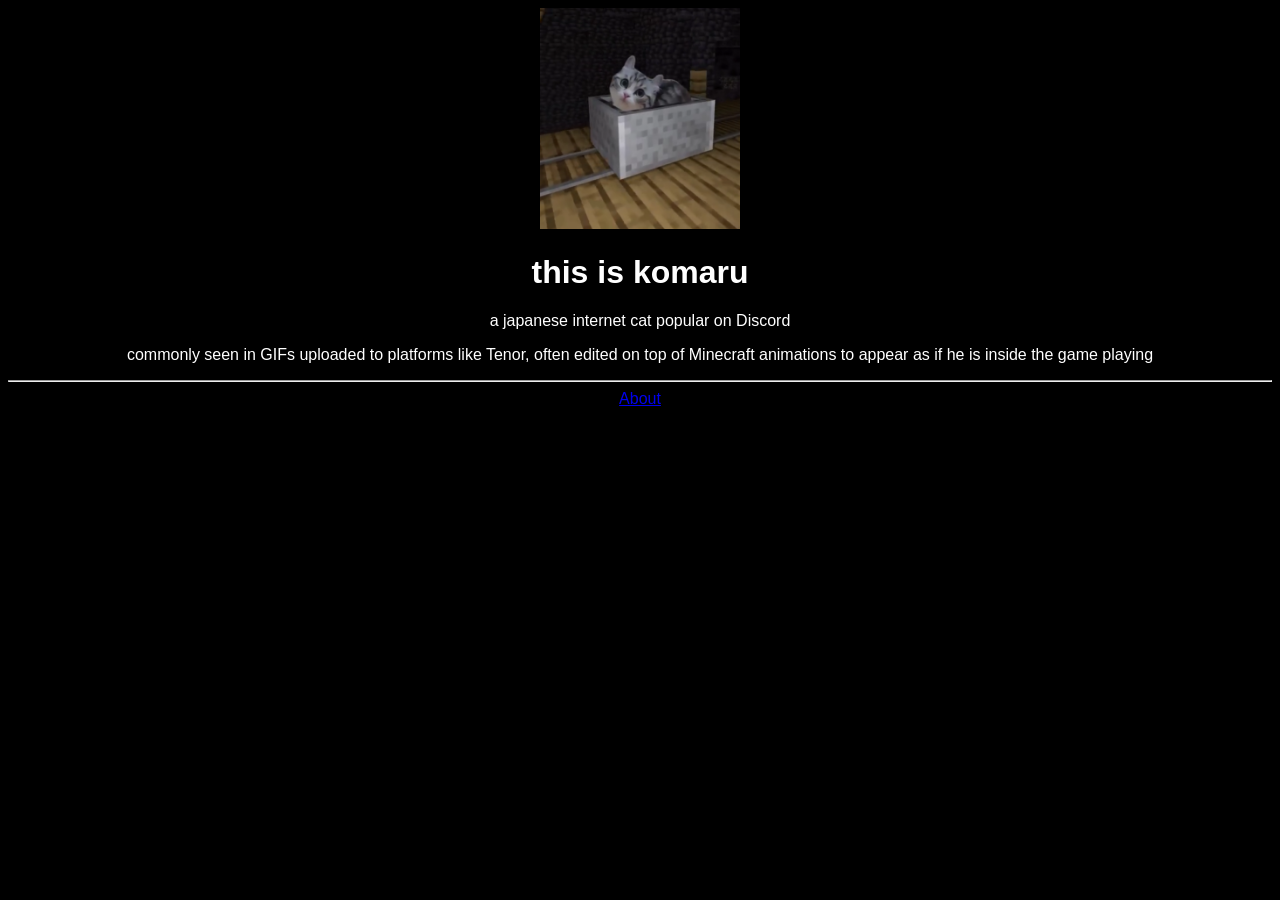
==== index.html @ 10ca5098 "Update index.html" ====
<!DOCTYPE html>
<html>
    <head>
        <link rel="stylesheet" href="style.css"/>
    </head>
    <body>
        <img id="top-pic" src="./aaaaa.png">
        <h1>this is komaru</h1>
        <p>a japanese internet cat popular on Discord</p>
        <p>commonly seen in GIFs uploaded to platforms like Tenor, often edited on top of Minecraft animations to appear as if he is inside the game playing</p>
        <hr>
        <a href="./about.html">About</a>
    </body>
</html>
---- style.css ----
img {
    width: 200px;
}

body {
    text-align: center;
    font-family: 'Arial';
    background-color: black;
    color: white;
}
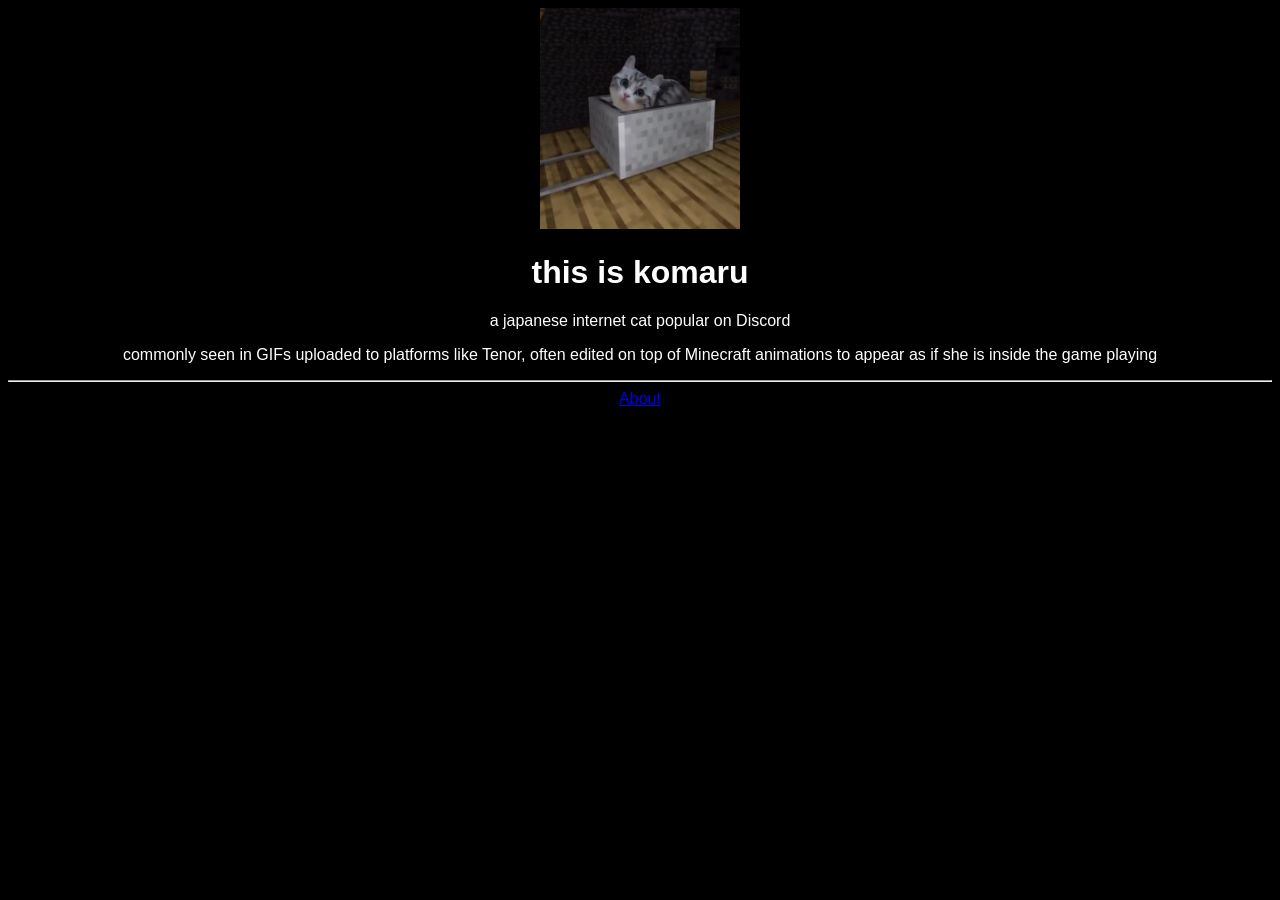
==== commit 50c73b9b: "Update index.html" ====
--- a/index.html
+++ b/index.html
@@ -2,12 +2,13 @@
 <html>
     <head>
         <link rel="stylesheet" href="style.css"/>
+        <link rel="icon" type="image/x-icon" href="1f431.ico"/>
     </head>
     <body>
         <img id="top-pic" src="./aaaaa.png">
         <h1>this is komaru</h1>
         <p>a japanese internet cat popular on Discord</p>
-        <p>commonly seen in GIFs uploaded to platforms like Tenor, often edited on top of Minecraft animations to appear as if he is inside the game playing</p>
+        <p>commonly seen in GIFs uploaded to platforms like Tenor, often edited on top of Minecraft animations to appear as if she is inside the game playing</p>
         <hr>
         <a href="./about.html">About</a>
     </body>
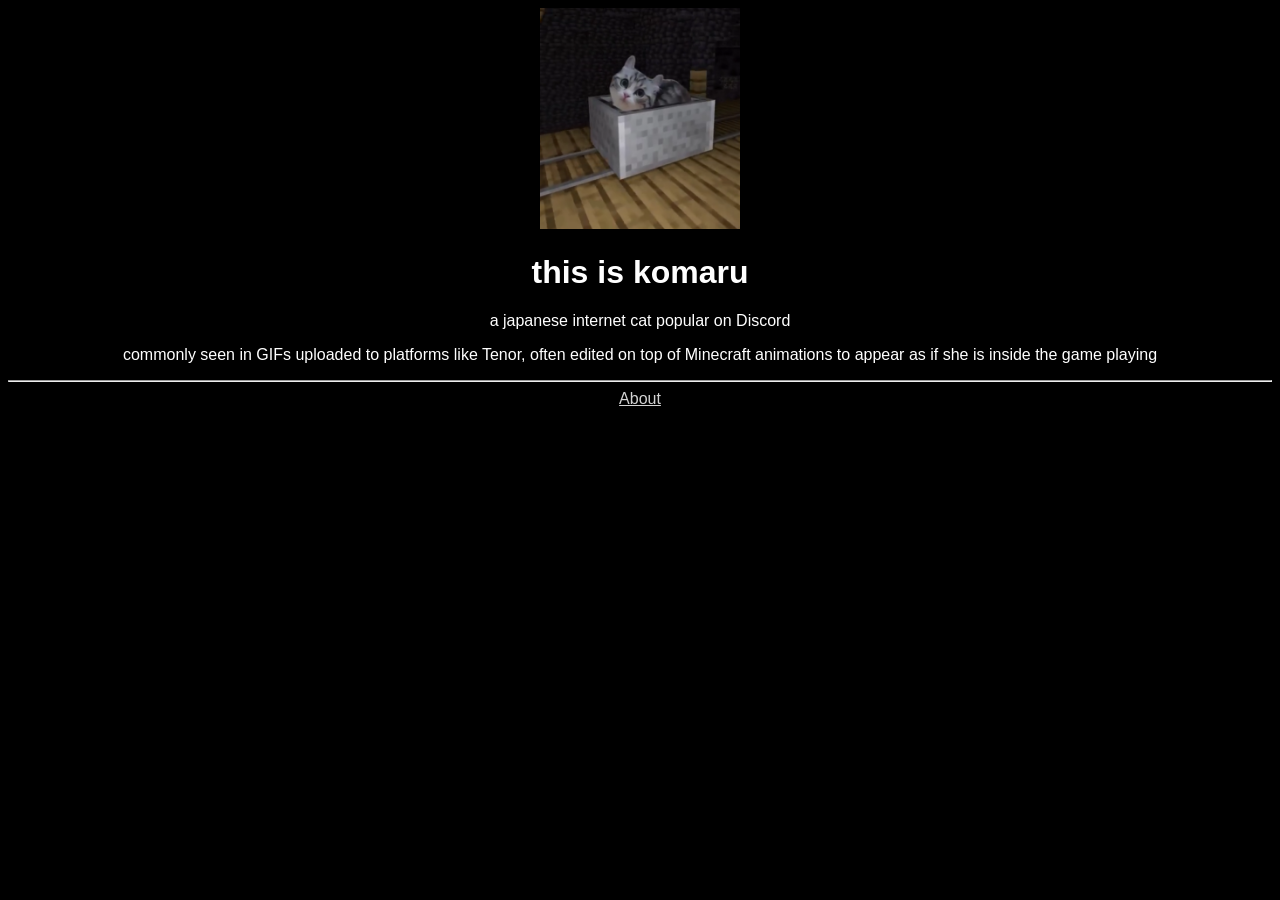
==== commit b54a669c: "Update index.html" ====
--- a/index.html
+++ b/index.html
@@ -3,6 +3,10 @@
     <head>
         <link rel="stylesheet" href="style.css"/>
         <link rel="icon" type="image/x-icon" href="1f431.ico"/>
+        <link rel="preconnect" href="https://fonts.googleapis.com">
+        <link rel="preconnect" href="https://fonts.gstatic.com" crossorigin>
+        <link href="https://fonts.googleapis.com/css2?family=Roboto:ital,wght@0,100..900;1,100..900&display=swap" rel="stylesheet">
+
     </head>
     <body>
         <img id="top-pic" src="./aaaaa.png">
--- a/style.css
+++ b/style.css
@@ -9,3 +9,10 @@
     color: white;
 }
 
+a:link {
+    color: lightgray; 
+}
+
+a:visited {
+    color: lightblue;
+}
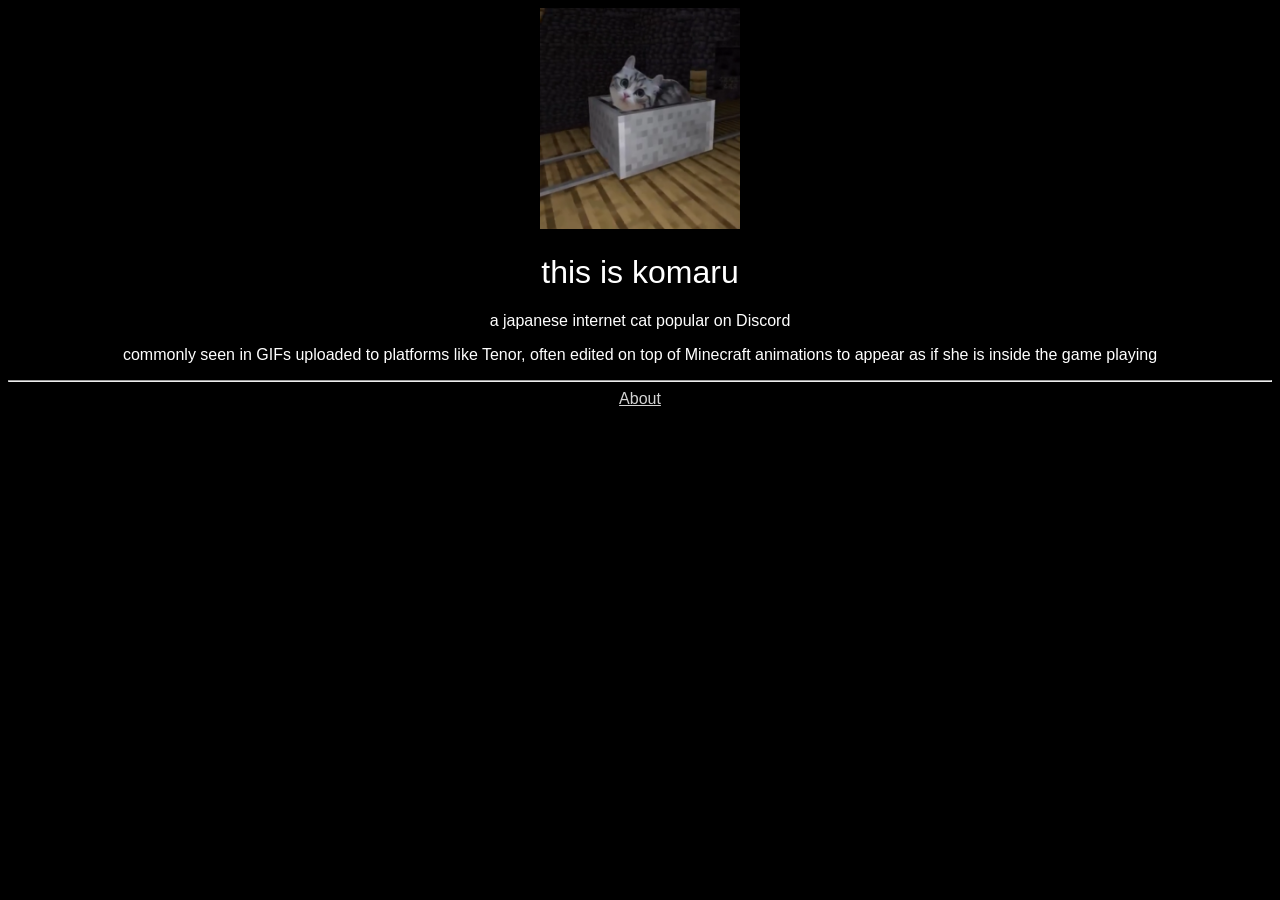
==== commit 84e047b1: "Update index.html" ====
--- a/index.html
+++ b/index.html
@@ -10,7 +10,7 @@
     </head>
     <body>
         <img id="top-pic" src="./aaaaa.png">
-        <h1>this is komaru</h1>
+        <h1 class="roboto-font">this is komaru</h1>
         <p>a japanese internet cat popular on Discord</p>
         <p>commonly seen in GIFs uploaded to platforms like Tenor, often edited on top of Minecraft animations to appear as if she is inside the game playing</p>
         <hr>
--- a/style.css
+++ b/style.css
@@ -16,3 +16,12 @@
 a:visited {
     color: lightblue;
 }
+
+.roboto-font {
+  font-family: "Roboto", sans-serif;
+  font-optical-sizing: auto;
+  font-weight: 90;
+  font-style: normal;
+  font-variation-settings:
+    "wdth" 100;
+}
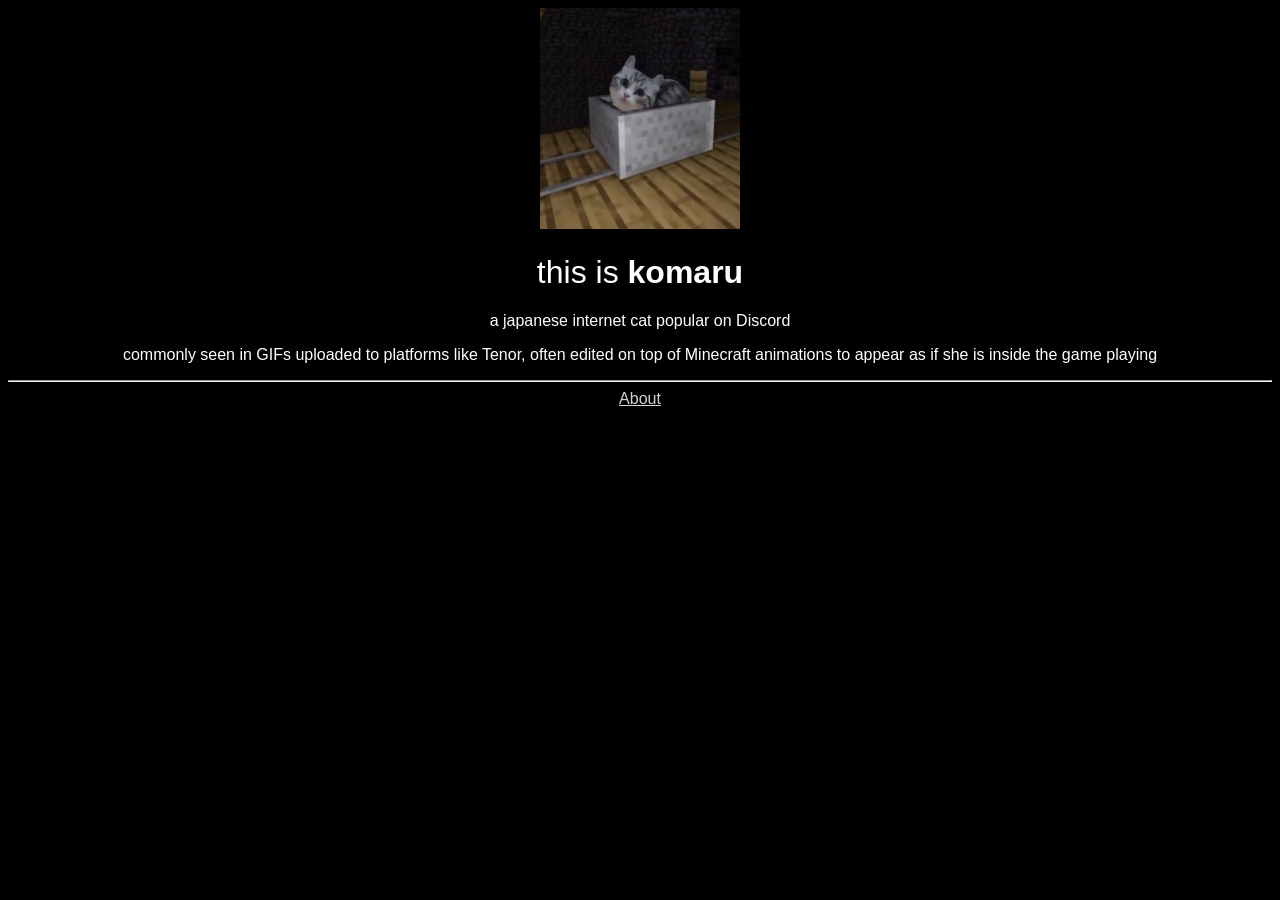
==== commit a1920f3a: "Update index.html" ====
--- a/index.html
+++ b/index.html
@@ -10,7 +10,7 @@
     </head>
     <body>
         <img id="top-pic" src="./aaaaa.png">
-        <h1 class="roboto-font">this is komaru</h1>
+        <h1 class="roboto-font">this is <b>komaru</b></h1>
         <p>a japanese internet cat popular on Discord</p>
         <p>commonly seen in GIFs uploaded to platforms like Tenor, often edited on top of Minecraft animations to appear as if she is inside the game playing</p>
         <hr>
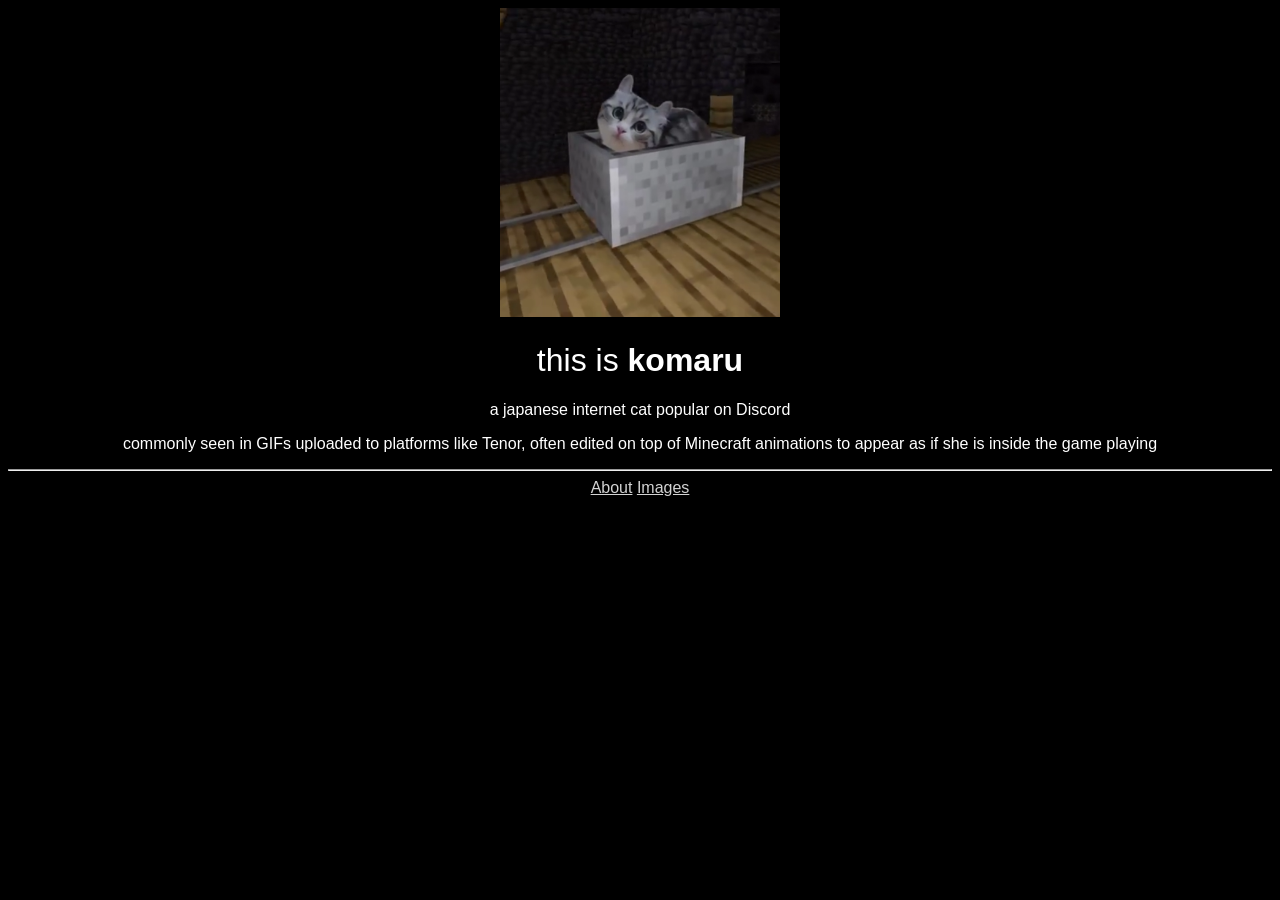
==== commit 548b8424: "Add title and images link to index.html" ====
--- a/index.html
+++ b/index.html
@@ -6,7 +6,7 @@
         <link rel="preconnect" href="https://fonts.googleapis.com">
         <link rel="preconnect" href="https://fonts.gstatic.com" crossorigin>
         <link href="https://fonts.googleapis.com/css2?family=Roboto:ital,wght@0,100..900;1,100..900&display=swap" rel="stylesheet">
-
+        <title>Home | Komaru The Cat</title>
     </head>
     <body>
         <img id="top-pic" src="./aaaaa.png">
@@ -15,5 +15,6 @@
         <p>commonly seen in GIFs uploaded to platforms like Tenor, often edited on top of Minecraft animations to appear as if she is inside the game playing</p>
         <hr>
         <a href="./about.html">About</a>
+        <a href="./images.html">Images</a>
     </body>
 </html>
--- a/style.css
+++ b/style.css
@@ -1,5 +1,5 @@
 img {
-    width: 200px;
+    width: 280px;
 }
 
 body {
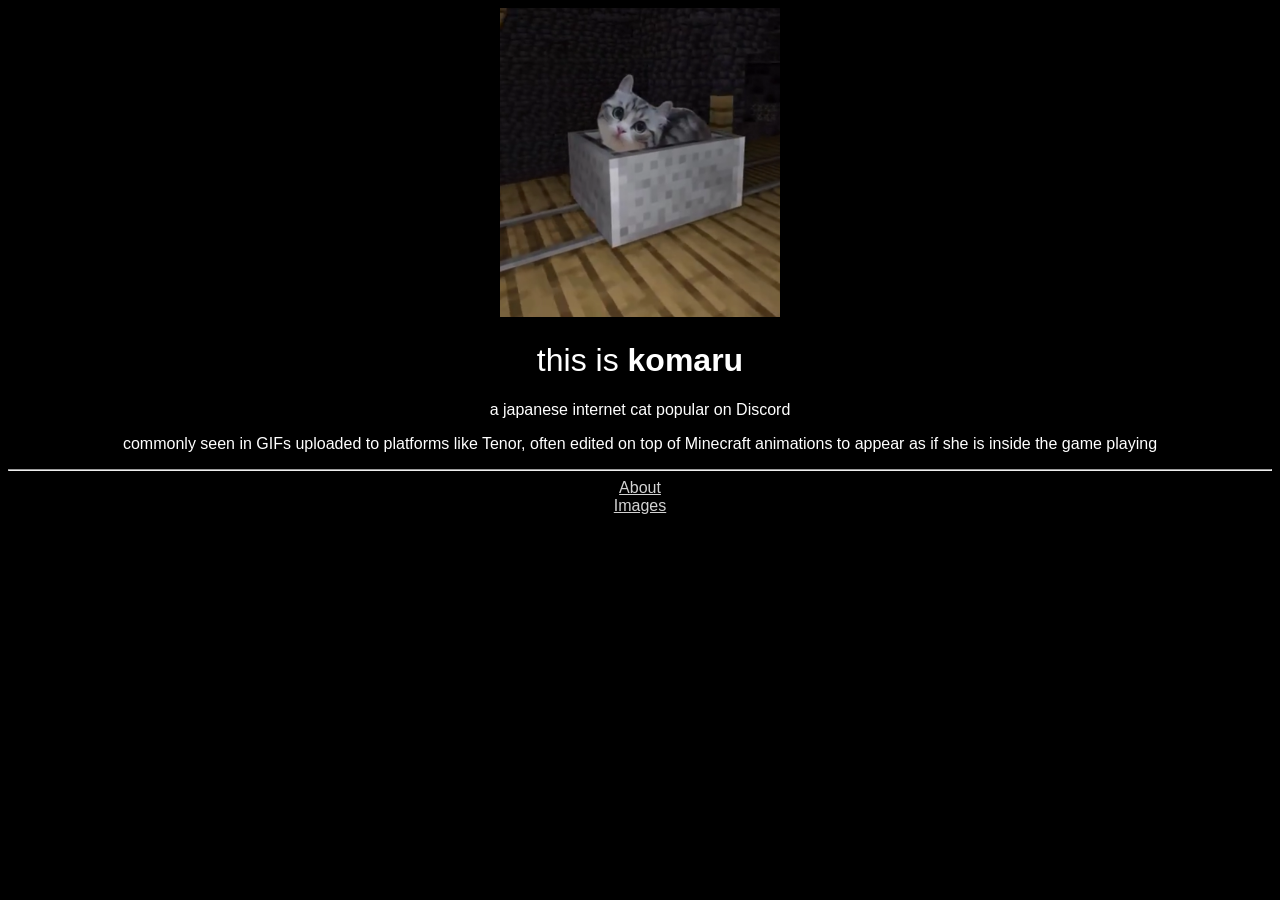
==== commit 63366baf: "Add line break before Images link in index.html" ====
--- a/index.html
+++ b/index.html
@@ -15,6 +15,7 @@
         <p>commonly seen in GIFs uploaded to platforms like Tenor, often edited on top of Minecraft animations to appear as if she is inside the game playing</p>
         <hr>
         <a href="./about.html">About</a>
+        <br>
         <a href="./images.html">Images</a>
     </body>
 </html>
